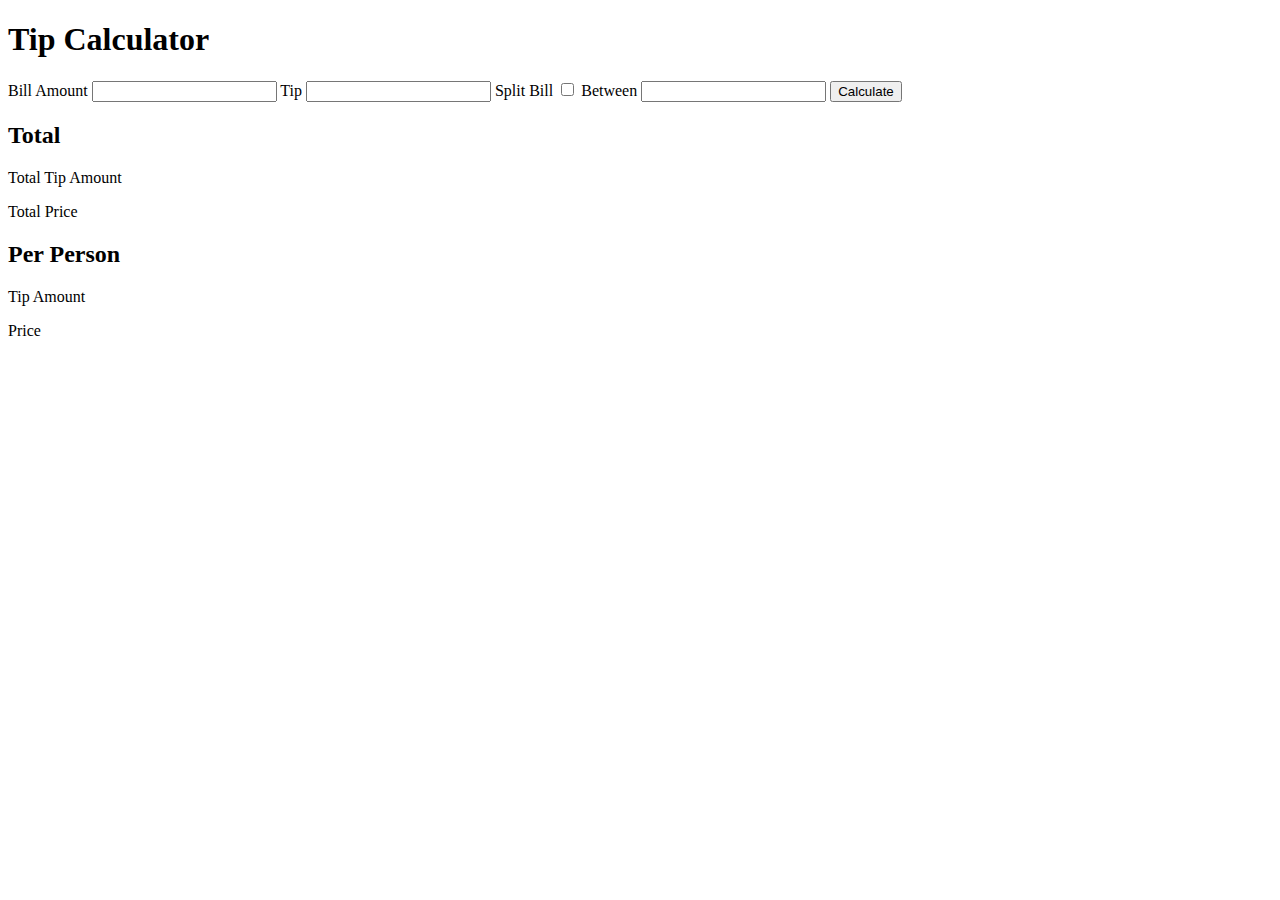
==== index.html @ 8939c7d0 "basic index page" ====
<!DOCTYPE html>
<html>
<head>
	<title>Tip Calculator</title>
</head>
<body>
	<h1>Tip Calculator</h1>

	<form>
		<label for="billAmount">Bill Amount</label>
		<input type="text" name="billAmt" id="billAmount">

		<label for="tipPercent">Tip</label>
		<input type="text" name="tipPercentage" id="tipPercent">

		<label for="splitBox">Split Bill</label>
		<input type="checkbox" name="splitCheckbox" id="splitBox">

		<label for="people">Between</label>
		<input type="text" name="NumPeople" id="people">
		
		<input type="submit" name="submitButton" value="Calculate">
	</form>

	<section id="totalSection">
		<h2>Total</h2>
		<p>Total Tip Amount <span id="totalTip"></span></p>
		<p>Total Price <span id="totalPrice"></span></p>
	</section>

	<section id="perPersonSection">
		<h2>Per Person</h2>
		<p>Tip Amount <span id="splitTip"></span></p>
		<p>Price <span id="splitPrice"></span></p>
	</section>
</body>
</html>
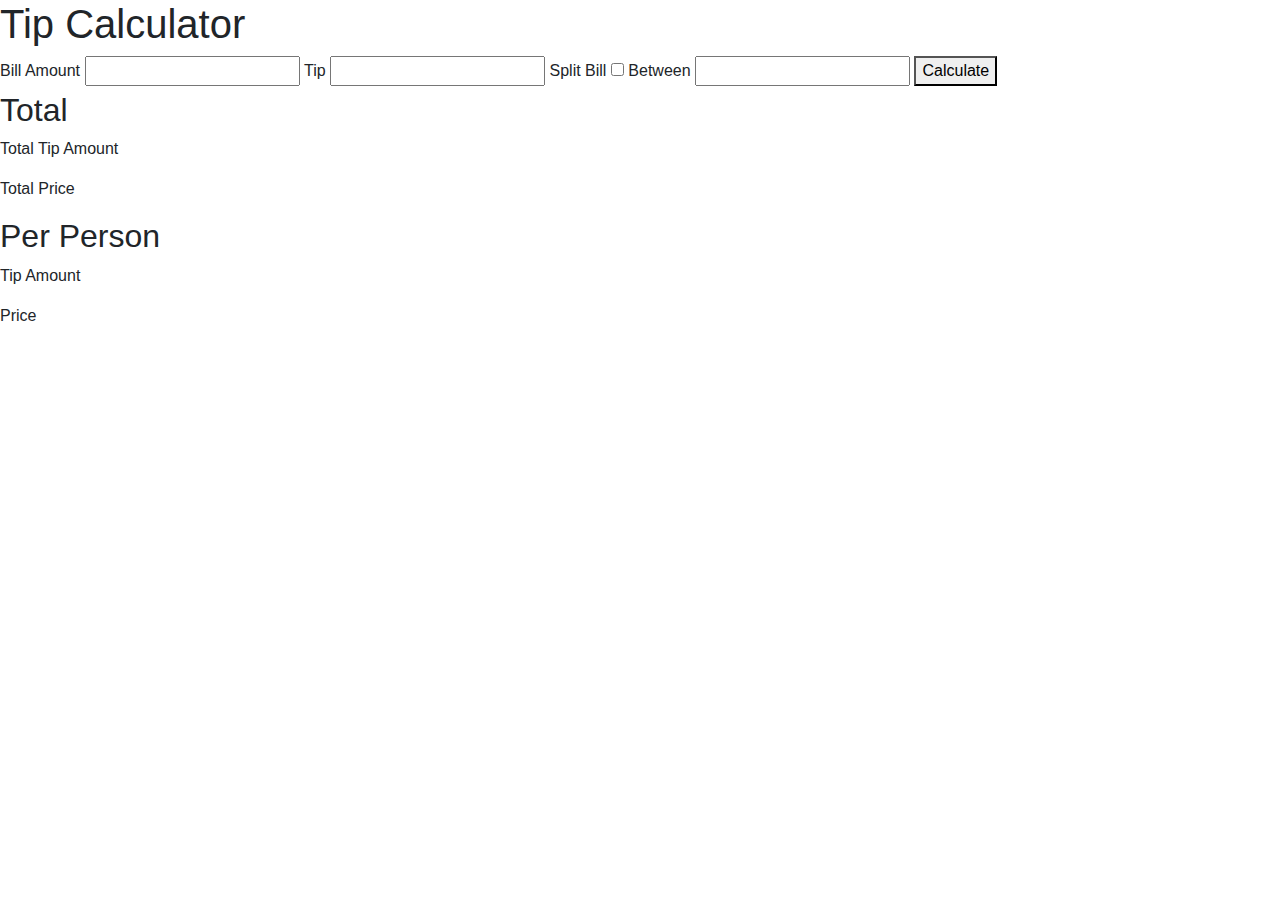
==== commit 5b0a7708: "tip percent logic with isfinite" ====
--- a/index.html
+++ b/index.html
@@ -1,7 +1,14 @@
 <!DOCTYPE html>
 <html>
 <head>
+	<meta charset="utf-8">
+	<!-- Required meta tag for responsiveness -->
+    <meta name="viewport" content="width=device-width, initial-scale=1, shrink-to-fit=no">
 	<title>Tip Calculator</title>
+	<!-- Compiled and minified Bootstrap CSS -->
+    <link rel="stylesheet" href="https://stackpath.bootstrapcdn.com/bootstrap/4.3.1/css/bootstrap.min.css" integrity="sha384-ggOyR0iXCbMQv3Xipma34MD+dH/1fQ784/j6cY/iJTQUOhcWr7x9JvoRxT2MZw1T" crossorigin="anonymous">
+    <!-- style.css CSS file -->
+    <link rel="stylesheet" type="text/css" href="./assets/css/style.css">
 </head>
 <body>
 	<h1>Tip Calculator</h1>
@@ -19,7 +26,7 @@
 		<label for="people">Between</label>
 		<input type="text" name="NumPeople" id="people">
 		
-		<input type="submit" name="submitButton" value="Calculate">
+		<button type="button" id="calculate">Calculate</button>
 	</form>
 
 	<section id="totalSection">
@@ -33,5 +40,22 @@
 		<p>Tip Amount <span id="splitTip"></span></p>
 		<p>Price <span id="splitPrice"></span></p>
 	</section>
+
+	<!-- jQuery first, then Popper.js, then Bootstrap JS -->
+
+	<!-- jQuery CDN -->
+    <script src="https://code.jquery.com/jquery-3.3.1.min.js" integrity="sha256-FgpCb/KJQlLNfOu91ta32o/NMZxltwRo8QtmkMRdAu8=" crossorigin="anonymous"></script>
+    
+    <!-- Popper.js -->
+	<script src="https://cdnjs.cloudflare.com/ajax/libs/popper.js/1.14.7/umd/popper.min.js" integrity="sha384-UO2eT0CpHqdSJQ6hJty5KVphtPhzWj9WO1clHTMGa3JDZwrnQq4sF86dIHNDz0W1" crossorigin="anonymous"></script>
+
+	<!-- Bootstrap JS -->
+	<script src="https://stackpath.bootstrapcdn.com/bootstrap/4.3.1/js/bootstrap.min.js" integrity="sha384-JjSmVgyd0p3pXB1rRibZUAYoIIy6OrQ6VrjIEaFf/nJGzIxFDsf4x0xIM+B07jRM" crossorigin="anonymous"></script>
+
+	<!-- app.js -->
+    <script type="text/javascript" src="assets/javascript/app.js"></script>
+
+    <!-- onload JS code goes here -->
+    <script type="text/javascript"></script>
 </body>
 </html>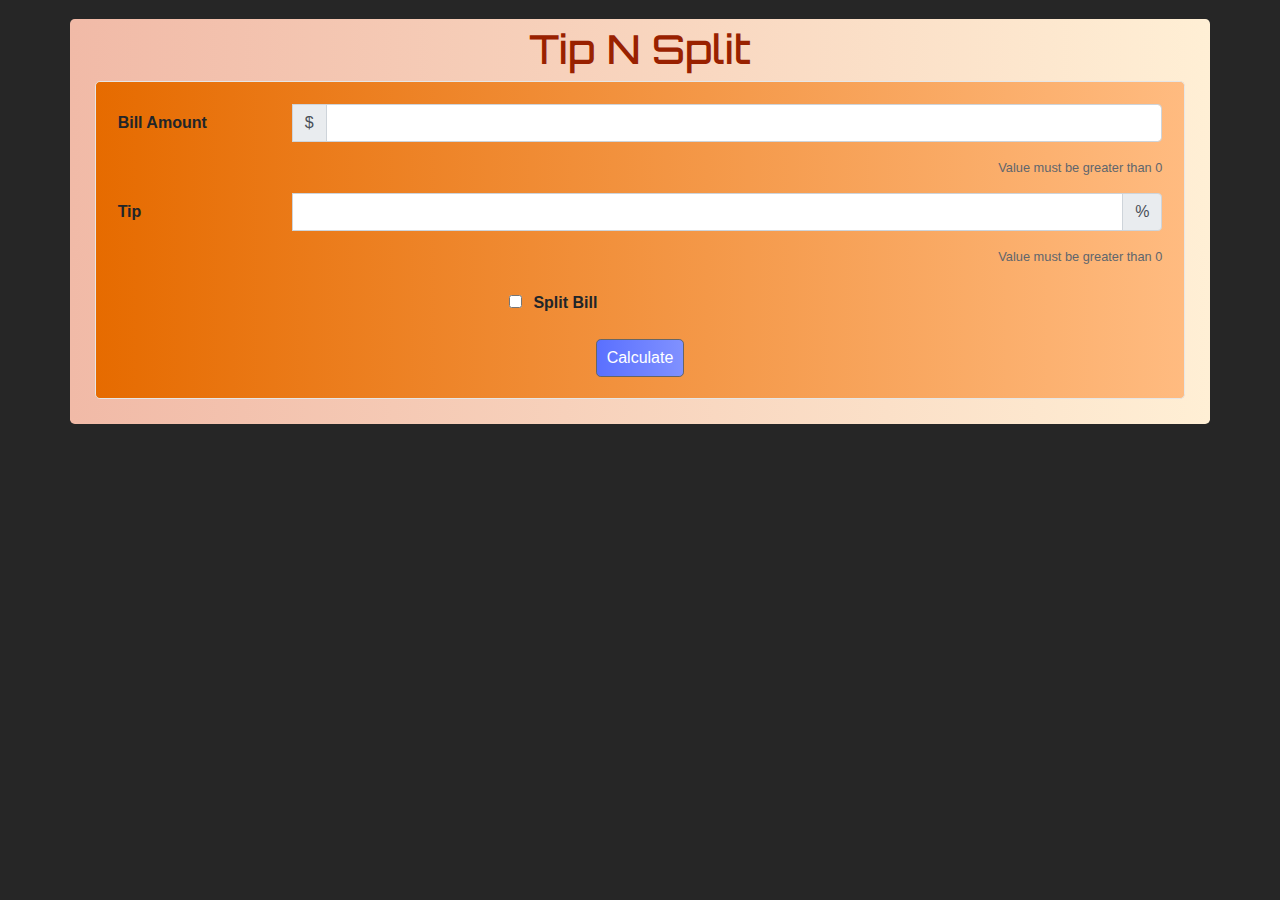
==== commit 82e72dbe: "logic for checkbox checked, colors added" ====
--- a/index.html
+++ b/index.html
@@ -1,45 +1,115 @@
 <!DOCTYPE html>
-<html>
+<html lang="en">
+  <meta charset="utf-8">
+  <!--Let browser know website is optimized for mobile-->
+  <meta name="viewport" content="width=device-width, initial-scale=1.0"/>
 <head>
 	<meta charset="utf-8">
 	<!-- Required meta tag for responsiveness -->
     <meta name="viewport" content="width=device-width, initial-scale=1, shrink-to-fit=no">
-	<title>Tip Calculator</title>
+	<title>Tip N Split</title>
 	<!-- Compiled and minified Bootstrap CSS -->
     <link rel="stylesheet" href="https://stackpath.bootstrapcdn.com/bootstrap/4.3.1/css/bootstrap.min.css" integrity="sha384-ggOyR0iXCbMQv3Xipma34MD+dH/1fQ784/j6cY/iJTQUOhcWr7x9JvoRxT2MZw1T" crossorigin="anonymous">
+    <!-- Google Fonts -->
+    <link href="https://fonts.googleapis.com/css?family=Orbitron:400,500,700,900&display=swap" rel="stylesheet">
     <!-- style.css CSS file -->
     <link rel="stylesheet" type="text/css" href="./assets/css/style.css">
 </head>
 <body>
-	<h1>Tip Calculator</h1>
+	<div class="container rounded-lg">
+		<h1 class="text-center">Tip N Split</h1>
 
-	<form>
-		<label for="billAmount">Bill Amount</label>
-		<input type="text" name="billAmt" id="billAmount">
+		<form class="rounded-lg">
 
-		<label for="tipPercent">Tip</label>
-		<input type="text" name="tipPercentage" id="tipPercent">
+			<div class="form-group">
+				<div class="input-group mb-3 row justify-content-md-center no-gutters">
+					
+					<label for="billAmount" class="col-sm-4 col-md-2 col-form-label font-weight-bold">Bill Amount</label>
 
-		<label for="splitBox">Split Bill</label>
-		<input type="checkbox" name="splitCheckbox" id="splitBox">
+					<div class="input-group-prepend">
+						<span class="input-group-text">$</span>
+					</div>
 
-		<label for="people">Between</label>
-		<input type="text" name="NumPeople" id="people">
+					<input type="number" name="billAmt" id="billAmount" data-placement="top" class="col form-control" min="0" step="0.01">
+
+				</div>
+
+				<small id="billHelpText" class="form-text text-right mt-0">
+				    	Value must be greater than 0
+				</small>
+
+			</div>
+
+			<div class="form-group">
+				<div class="input-group mb-3 row justify-content-md-center no-gutters">
+					
+					<label for="tipPercent" class="col-sm-4 col-md-2 col-form-label font-weight-bold">Tip</label>
+
+					<input type="number" name="tipPercentage" id="tipPercent" data-placement="top" class="col form-control" min="0" step="0.01">
+
+					<div class="input-group-append">
+						<span class="input-group-text">%</span>
+					</div>
+					
+				</div>
+
+				<small id="tipHelpText" class="form-text text-right mt-0">
+				    	Value must be greater than 0
+				</small>
+
+			</div>
 		
-		<button type="button" id="calculate">Calculate</button>
-	</form>
+  			<div class="form-group">
+			   <div class="row justify-content-md-center no-gutters">
+				    <div class="col-sm-3">
+				      <div class="form-check pt-2">
+				        <input class="form-check-input" type="checkbox" name="splitCheckbox" id="splitBox">
+						<label class="form-check-label ml-1 font-weight-bold" for="splitBox">Split Bill</label>
+				      </div>
+				   </div>
 
-	<section id="totalSection">
-		<h2>Total</h2>
-		<p>Total Tip Amount <span id="totalTip"></span></p>
-		<p>Total Price <span id="totalPrice"></span></p>
-	</section>
+				   	<div id="betweenDiv" class="col input-group mb-3" style="display: none;">
+						<label for="people" class="col-sm-4 col-md-2 col-form-label pl-0 mr-2 font-weight-bold">Between</label>
+						<input type="number" name="NumPeople" id="people" class="form-control" min="0" step="1">
+					</div>
+			   </div>
+			   <small id="betweenHelpText" class="form-text text-right mt-0" style="display: none;">
+				    	Value must be a whole number greater than 0
+				</small>
+			</div>
 
-	<section id="perPersonSection">
-		<h2>Per Person</h2>
-		<p>Tip Amount <span id="splitTip"></span></p>
-		<p>Price <span id="splitPrice"></span></p>
-	</section>
+			<div class="text-center mt-4">
+				<button type="submit" id="calculate" class="text-center rounded-lg">Calculate</button>
+			</div>	
+			
+		</form>
+
+		<section id="totalSection" class="rounded-lg" style="display: none;">
+			<h2 class="sub-heading font-italic">Total Bill</h2>
+			<div class="row">
+				<p class="col font-weight-bold">Tip Amount</p>
+				<p id="totalTip" class="col"></p>
+			</div>
+			<div class="row">
+				<p class="col font-weight-bold">Total To Be Paid</p>
+				<p id="totalPrice" class="col"></p>
+			</div>
+		</section>
+
+		<section id="perPersonSection" class="rounded-lg" style="display: none;">
+			<h2 class="sub-heading font-italic">Per Person</h2>
+			<div class="row">
+				<p class="col font-weight-bold">Tip Amount</p>
+				<p id="splitTip" class="col"></p>
+			</div>
+			<div class="row">
+				<p class="col font-weight-bold">Total To Be Paid</p>
+				<p id="splitPrice" class="col"></p>
+			</div>
+		</section>
+
+	</div>
+
 
 	<!-- jQuery first, then Popper.js, then Bootstrap JS -->
 
@@ -56,6 +126,10 @@
     <script type="text/javascript" src="assets/javascript/app.js"></script>
 
     <!-- onload JS code goes here -->
-    <script type="text/javascript"></script>
+    <script type="text/javascript">
+    	$(function () {
+		  $('[data-toggle="tooltip"]').tooltip()
+		})	
+    </script>
 </body>
 </html>--- a/assets/css/style.css
+++ b/assets/css/style.css
@@ -0,0 +1,80 @@
+body {
+  /*background-color: rgb(230,175,127);
+  background-color: rgb(255,126,90);
+  background-color: #333333;*/
+  background-color: #262626;
+  padding: 1.5%;
+}
+.container {
+  margin: auto;
+  /*background-color: rgb(230,175,127);*/
+  /*background-color: rgb(255,126,90);*/
+  background-color: #ffebcc;
+  background-image: linear-gradient(to right, #f1baa7, #ffefd5);
+  padding: 2%;
+  padding-top: 0.5%;
+}
+h1 {
+  
+  font-family: 'Orbitron', sans-serif;
+  color: #992100;
+}
+
+form {
+  background-color: rgb(255,167,90); /*For browsers that do not support gradients*/
+  background-image: linear-gradient(to right, #e66b00 , #ffbb80);
+  padding: 2%;
+  border: solid #e6e6e6 1px;
+}
+
+small {
+  color: #5f666d;
+}
+
+section {
+  background-color: rgb(255,208,90); /*For browsers that do not support gradients*/
+  background-image: linear-gradient(to right, #e6a400 , #ffe299);
+  
+  padding: 2%;
+  padding-bottom: 0.5%;
+  border: solid #e6e6e6 1px;
+}
+
+.sub-heading {
+  color: #334eff;
+}
+
+#totalSection {
+  margin-top: 1%;
+  border-bottom: none;
+}
+
+#billAmount, #tipPercent {
+  padding-left: 12px;
+  padding-right: 12px;
+}
+
+#totalTip, #totalPrice, #splitTip, #splitPrice {
+  font-size: 105%;
+}
+
+#splitBox {
+  cursor: pointer;
+}
+
+button {
+  background-color: rgb(90,112,255); /*For browsers that do not support gradients*/
+  background-image: linear-gradient(to right, rgb(90,112,255), #8091ff); 
+  color: #ffffff;
+  padding-top: 6px;
+  padding-bottom: 6px;
+  padding-left: 10px;
+  padding-right: 10px;
+  border: solid #666666 1px;
+}
+
+button:hover {
+  background-color: #334eff; /*For browsers that do not support gradients*/
+  background-image: linear-gradient(to right, #334eff, #667aff);
+}
+
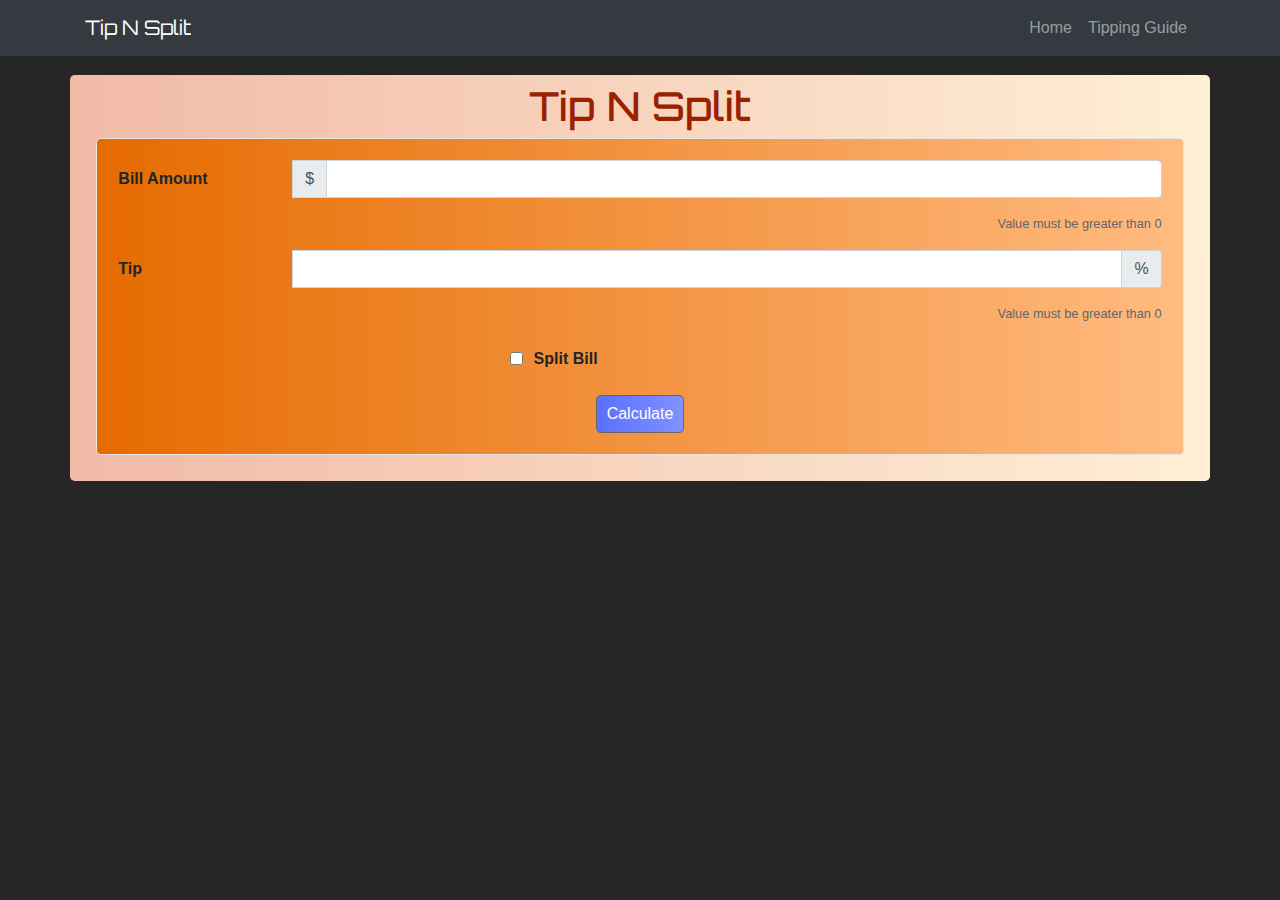
==== commit 48ccc4a6: "scroll logic" ====
--- a/index.html
+++ b/index.html
@@ -16,7 +16,27 @@
     <link rel="stylesheet" type="text/css" href="./assets/css/style.css">
 </head>
 <body>
-	<div class="container rounded-lg">
+	<nav class="navbar navbar-expand-lg navbar-dark bg-dark">
+		<div class="container navContainer">
+		  <a class="navbar-brand navHeading" href="#">Tip N Split</a>
+		  <button class="navbar-toggler" type="button" data-toggle="collapse" data-target="#navbarTogglerDemo02" aria-controls="navbarTogglerDemo02" aria-expanded="false" aria-label="Toggle navigation">
+		    <span class="navbar-toggler-icon"></span>
+		  </button>
+
+		  <div class="collapse navbar-collapse" id="navbarTogglerDemo02">
+		    <ul class="navbar-nav ml-auto mt-2 mt-lg-0">
+		      <li class="nav-item">
+		        <a class="nav-link" href="index.html">Home</a>
+		      </li>
+		      <li class="nav-item">
+		        <a class="nav-link" href="#">Tipping Guide</a>
+		      </li>
+		    </ul>
+		  </div>
+		</div>
+	</nav>
+
+	<div class="container mainDiv rounded-lg">
 		<h1 class="text-center">Tip N Split</h1>
 
 		<form class="rounded-lg">
--- a/assets/css/style.css
+++ b/assets/css/style.css
@@ -3,10 +3,11 @@
   background-color: rgb(255,126,90);
   background-color: #333333;*/
   background-color: #262626;
-  padding: 1.5%;
+  /*padding: 1.5%;*/
 }
-.container {
+.mainDiv {
   margin: auto;
+  margin-top: 1.5%;
   /*background-color: rgb(230,175,127);*/
   /*background-color: rgb(255,126,90);*/
   background-color: #ffebcc;
@@ -18,6 +19,10 @@
   
   font-family: 'Orbitron', sans-serif;
   color: #992100;
+}
+
+.navHeading {
+  font-family: 'Orbitron', sans-serif;
 }
 
 form {
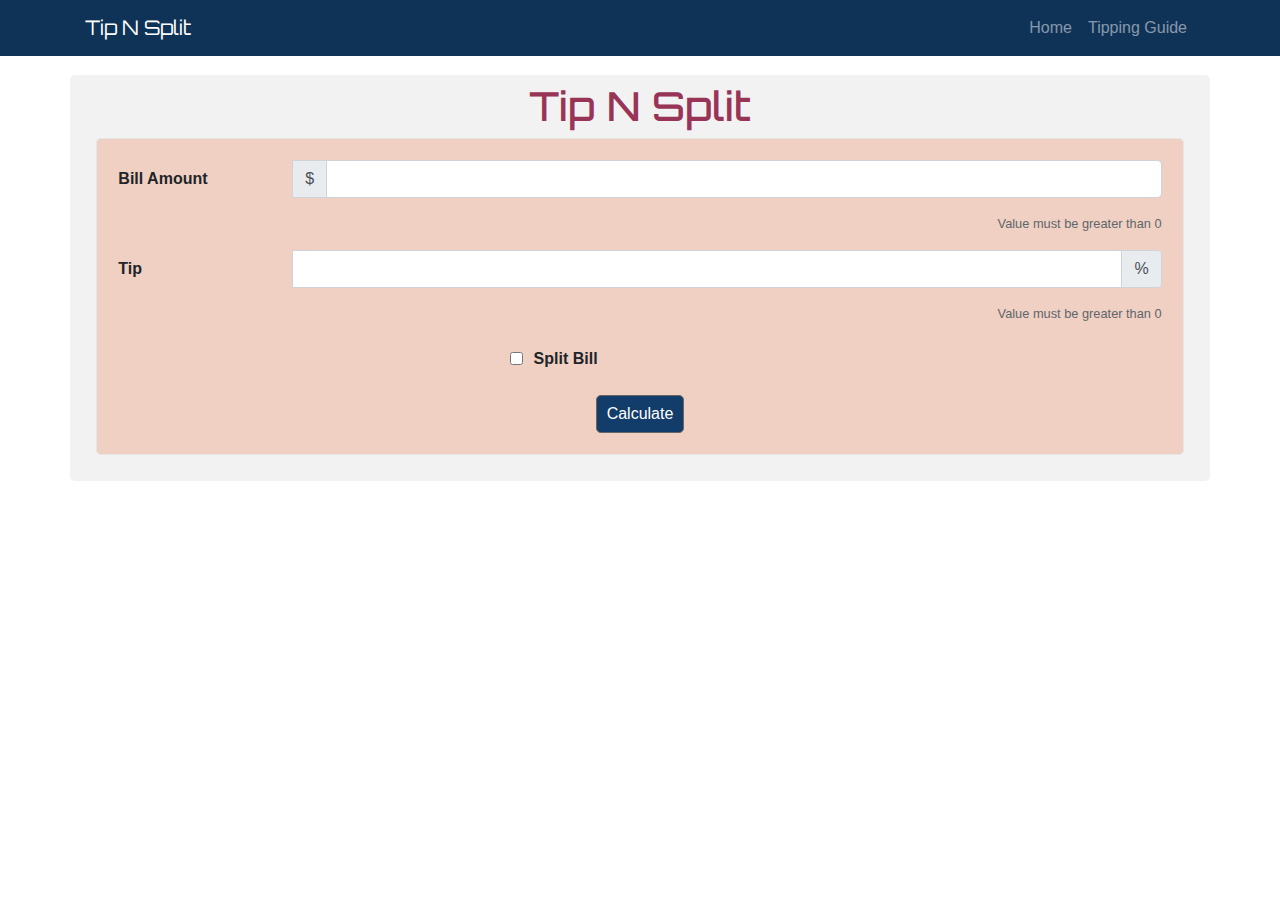
==== commit 6ae3f83c: "color changes" ====
--- a/index.html
+++ b/index.html
@@ -16,7 +16,7 @@
     <link rel="stylesheet" type="text/css" href="./assets/css/style.css">
 </head>
 <body>
-	<nav class="navbar navbar-expand-lg navbar-dark bg-dark">
+	<nav class="navbar navbar-expand-lg navbar-dark navBar">
 		<div class="container navContainer">
 		  <a class="navbar-brand navHeading" href="#">Tip N Split</a>
 		  <button class="navbar-toggler" type="button" data-toggle="collapse" data-target="#navbarTogglerDemo02" aria-controls="navbarTogglerDemo02" aria-expanded="false" aria-label="Toggle navigation">
--- a/assets/css/style.css
+++ b/assets/css/style.css
@@ -2,7 +2,11 @@
   /*background-color: rgb(230,175,127);
   background-color: rgb(255,126,90);
   background-color: #333333;*/
-  background-color: #262626;
+  /*background-color: #262626;
+  background-color: #f5dfd6;
+  background-color: #faefeb;
+  background-color: #e7e4e5;
+  background-color: #f3f2f2;*/
   /*padding: 1.5%;*/
 }
 .mainDiv {
@@ -10,8 +14,10 @@
   margin-top: 1.5%;
   /*background-color: rgb(230,175,127);*/
   /*background-color: rgb(255,126,90);*/
-  background-color: #ffebcc;
-  background-image: linear-gradient(to right, #f1baa7, #ffefd5);
+  /*background-color: #ffebcc;*/
+  /*background-image: linear-gradient(to right, #f1baa7, #ffefd5);*/
+  /*background-color: #BAB2B5;*/
+  background-color: #f3f2f2;
   padding: 2%;
   padding-top: 0.5%;
 }
@@ -19,15 +25,21 @@
   
   font-family: 'Orbitron', sans-serif;
   color: #992100;
+  color: #983455;
 }
 
 .navHeading {
   font-family: 'Orbitron', sans-serif;
 }
 
+.navBar {
+  background-color: #0f3257;
+}
+
 form {
   background-color: rgb(255,167,90); /*For browsers that do not support gradients*/
-  background-image: linear-gradient(to right, #e66b00 , #ffbb80);
+  /*background-image: linear-gradient(to right, #e66b00 , #ffbb80);*/
+  background-color: #f0d0c2;
   padding: 2%;
   border: solid #e6e6e6 1px;
 }
@@ -38,7 +50,9 @@
 
 section {
   background-color: rgb(255,208,90); /*For browsers that do not support gradients*/
-  background-image: linear-gradient(to right, #e6a400 , #ffe299);
+  /*background-image: linear-gradient(to right, #e6a400 , #ffe299);*/
+  background-color: #EEE2Dc;
+  background-color: #dec6ba;
   
   padding: 2%;
   padding-bottom: 0.5%;
@@ -47,6 +61,7 @@
 
 .sub-heading {
   color: #334eff;
+  color: #cb6788;
 }
 
 #totalSection {
@@ -69,7 +84,8 @@
 
 button {
   background-color: rgb(90,112,255); /*For browsers that do not support gradients*/
-  background-image: linear-gradient(to right, rgb(90,112,255), #8091ff); 
+  /*background-image: linear-gradient(to right, rgb(90,112,255), #8091ff); */
+  background-color: #123c69;
   color: #ffffff;
   padding-top: 6px;
   padding-bottom: 6px;
@@ -80,6 +96,7 @@
 
 button:hover {
   background-color: #334eff; /*For browsers that do not support gradients*/
-  background-image: linear-gradient(to right, #334eff, #667aff);
+  /*background-image: linear-gradient(to right, #334eff, #667aff);*/
+  background-color: #1a5799;
 }
 
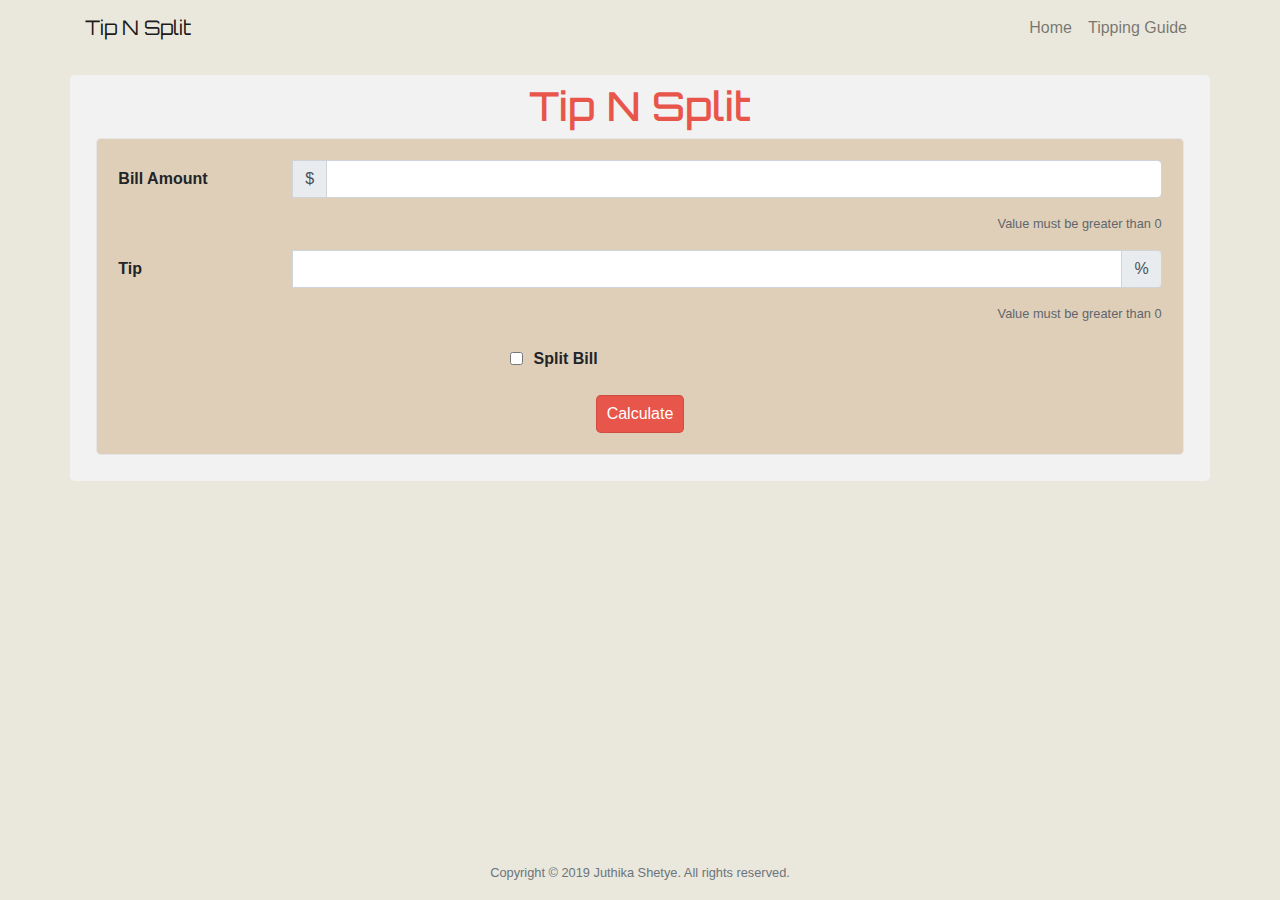
==== commit d92ec5e4: "added guide.html, footer" ====
--- a/index.html
+++ b/index.html
@@ -1,5 +1,5 @@
 <!DOCTYPE html>
-<html lang="en">
+<html lang="en" class="h-100">
   <meta charset="utf-8">
   <!--Let browser know website is optimized for mobile-->
   <meta name="viewport" content="width=device-width, initial-scale=1.0"/>
@@ -15,8 +15,8 @@
     <!-- style.css CSS file -->
     <link rel="stylesheet" type="text/css" href="./assets/css/style.css">
 </head>
-<body>
-	<nav class="navbar navbar-expand-lg navbar-dark navBar">
+<body class="d-flex flex-column h-100">
+	<nav class="navbar navbar-expand-lg navbar-light navBar">
 		<div class="container navContainer">
 		  <a class="navbar-brand navHeading" href="#">Tip N Split</a>
 		  <button class="navbar-toggler" type="button" data-toggle="collapse" data-target="#navbarTogglerDemo02" aria-controls="navbarTogglerDemo02" aria-expanded="false" aria-label="Toggle navigation">
@@ -29,14 +29,14 @@
 		        <a class="nav-link" href="index.html">Home</a>
 		      </li>
 		      <li class="nav-item">
-		        <a class="nav-link" href="#">Tipping Guide</a>
+		        <a class="nav-link" href="guide.html">Tipping Guide</a>
 		      </li>
 		    </ul>
 		  </div>
 		</div>
 	</nav>
 
-	<div class="container mainDiv rounded-lg">
+	<div class="container mainDiv rounded-lg flex-shrink-0">
 		<h1 class="text-center">Tip N Split</h1>
 
 		<form class="rounded-lg">
@@ -84,7 +84,7 @@
 				    <div class="col-sm-3">
 				      <div class="form-check pt-2">
 				        <input class="form-check-input" type="checkbox" name="splitCheckbox" id="splitBox">
-						<label class="form-check-label ml-1 font-weight-bold" for="splitBox">Split Bill</label>
+						<label class="form-check-label ml-1 font-weight-bold splitBoxLabel" for="splitBox">Split Bill</label>
 				      </div>
 				   </div>
 
@@ -130,6 +130,12 @@
 
 	</div>
 
+	<footer class="footer mt-auto py-3 text-center">
+  		<div class="container">
+    		<small class="text-muted text-center">Copyright &copy; 2019 Juthika Shetye. All rights reserved.</small>
+  		</div>
+	</footer>
+
 
 	<!-- jQuery first, then Popper.js, then Bootstrap JS -->
 
--- a/assets/css/style.css
+++ b/assets/css/style.css
@@ -7,6 +7,7 @@
   background-color: #faefeb;
   background-color: #e7e4e5;
   background-color: #f3f2f2;*/
+  background-color: #eae7dc;
   /*padding: 1.5%;*/
 }
 .mainDiv {
@@ -20,12 +21,15 @@
   background-color: #f3f2f2;
   padding: 2%;
   padding-top: 0.5%;
+  /*min-height: calc(100vh - 70px);*/
 }
+
 h1 {
   
   font-family: 'Orbitron', sans-serif;
   color: #992100;
   color: #983455;
+  color: #e8554a;
 }
 
 .navHeading {
@@ -34,12 +38,15 @@
 
 .navBar {
   background-color: #0f3257;
+  background-color: #e8554a;
+  background-color: #eae7dc;
 }
 
 form {
   background-color: rgb(255,167,90); /*For browsers that do not support gradients*/
   /*background-image: linear-gradient(to right, #e66b00 , #ffbb80);*/
   background-color: #f0d0c2;
+  background-color: #e0cfb8;
   padding: 2%;
   border: solid #e6e6e6 1px;
 }
@@ -53,7 +60,7 @@
   /*background-image: linear-gradient(to right, #e6a400 , #ffe299);*/
   background-color: #EEE2Dc;
   background-color: #dec6ba;
-  
+  background-color: #e8dbc9;
   padding: 2%;
   padding-bottom: 0.5%;
   border: solid #e6e6e6 1px;
@@ -62,6 +69,7 @@
 .sub-heading {
   color: #334eff;
   color: #cb6788;
+  color: #ea6a61;
 }
 
 #totalSection {
@@ -78,25 +86,31 @@
   font-size: 105%;
 }
 
-#splitBox {
+#splitBox, .splitBoxLabel {
   cursor: pointer;
 }
 
-button {
+#calculate {
   background-color: rgb(90,112,255); /*For browsers that do not support gradients*/
   /*background-image: linear-gradient(to right, rgb(90,112,255), #8091ff); */
   background-color: #123c69;
+  background-color: #e8554a;
   color: #ffffff;
   padding-top: 6px;
   padding-bottom: 6px;
   padding-left: 10px;
   padding-right: 10px;
-  border: solid #666666 1px;
+  border: solid rgba(0,0,0,.1) 1px;
 }
 
-button:hover {
+#calculate:hover {
   background-color: #334eff; /*For browsers that do not support gradients*/
   /*background-image: linear-gradient(to right, #334eff, #667aff);*/
   background-color: #1a5799;
+  background-color: #ea6a61;
 }
 
+.navBar a:hover {
+  text-decoration: underline;
+}
+
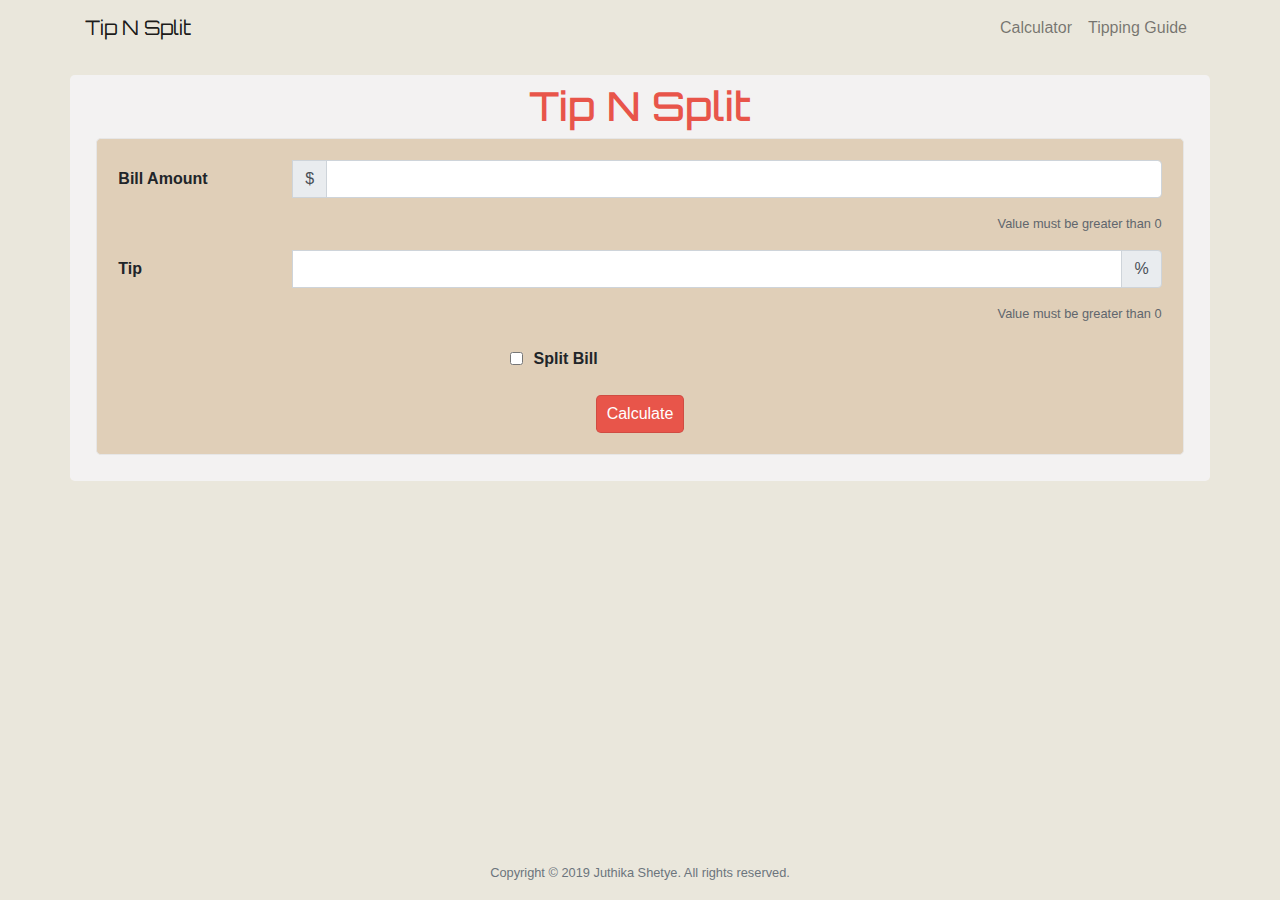
==== commit 3a392425: "added modal,cleaned code" ====
--- a/index.html
+++ b/index.html
@@ -18,7 +18,7 @@
 <body class="d-flex flex-column h-100">
 	<nav class="navbar navbar-expand-lg navbar-light navBar">
 		<div class="container navContainer">
-		  <a class="navbar-brand navHeading" href="#">Tip N Split</a>
+		  <a class="navbar-brand navHeading" href="#" title="About Tip N Split" data-toggle="modal" data-target="#modalScrollable">Tip N Split</a>
 		  <button class="navbar-toggler" type="button" data-toggle="collapse" data-target="#navbarTogglerDemo02" aria-controls="navbarTogglerDemo02" aria-expanded="false" aria-label="Toggle navigation">
 		    <span class="navbar-toggler-icon"></span>
 		  </button>
@@ -26,15 +26,38 @@
 		  <div class="collapse navbar-collapse" id="navbarTogglerDemo02">
 		    <ul class="navbar-nav ml-auto mt-2 mt-lg-0">
 		      <li class="nav-item">
-		        <a class="nav-link" href="index.html">Home</a>
+		        <a class="nav-link" href="index.html" title="Tip Calculator">Calculator</a>
 		      </li>
 		      <li class="nav-item">
-		        <a class="nav-link" href="guide.html">Tipping Guide</a>
+		        <a class="nav-link" href="guide.html" title="General guidelines for tipping">Tipping Guide</a>
 		      </li>
 		    </ul>
 		  </div>
 		</div>
 	</nav>
+
+	<!-- Modal -->
+	<div class="modal fade" id="modalScrollable" tabindex="-1" role="dialog" aria-labelledby="modalScrollableTitle" aria-hidden="true">
+	  <div class="modal-dialog modal-dialog-scrollable" role="document">
+	    <div class="modal-content">
+	      <div class="modal-header">
+	        <h5 class="modal-title modalHeading" id="modalScrollableTitle">Tip N Split</h5>
+	        <button type="button" class="close" data-dismiss="modal" aria-label="Close">
+	          <span aria-hidden="true">&times;</span>
+	        </button>
+	      </div>
+	      <div class="modal-body modalBody">
+	        <p>Tip N Split is a useful app for anyone who goes out to a restaurant, bar, or any place where you are supposed to tip.</p>
+	        <p>Quickly calculate the tip amount for your bill. Includes a feature to split the cost between any number of people so you know exactly how much you and your friends should tip, every time.</p>
+	        <p>And if you ever have a problem figuring out how much to tip, then this app also gives you some helpful 'tips' on tips.</p>
+	        <small style="font-size: 14px; color: #444444;">Developed by <a href="https://juthikashetye.github.io/Updated-Portfolio-Page/" target="_blank" title="Visit Juthika's Portfolio" style="color: inherit;">Juthika Shetye</a></small><br>
+	      </div>
+	      <div class="modal-footer">
+	        <button type="button" class="btn btn-secondary" data-dismiss="modal">Close</button>
+	      </div>
+	    </div>
+	  </div>
+	</div>
 
 	<div class="container mainDiv rounded-lg flex-shrink-0">
 		<h1 class="text-center">Tip N Split</h1>
@@ -50,7 +73,7 @@
 						<span class="input-group-text">$</span>
 					</div>
 
-					<input type="number" name="billAmt" id="billAmount" data-placement="top" class="col form-control" min="0" step="0.01">
+					<input type="number" name="billAmt" id="billAmount" class="col form-control" min="0" step="0.01">
 
 				</div>
 
@@ -65,7 +88,7 @@
 					
 					<label for="tipPercent" class="col-sm-4 col-md-2 col-form-label font-weight-bold">Tip</label>
 
-					<input type="number" name="tipPercentage" id="tipPercent" data-placement="top" class="col form-control" min="0" step="0.01">
+					<input type="number" name="tipPercentage" id="tipPercent" class="col form-control" min="0" step="0.01">
 
 					<div class="input-group-append">
 						<span class="input-group-text">%</span>
@@ -90,7 +113,7 @@
 
 				   	<div id="betweenDiv" class="col input-group mb-3" style="display: none;">
 						<label for="people" class="col-sm-4 col-md-2 col-form-label pl-0 mr-2 font-weight-bold">Between</label>
-						<input type="number" name="NumPeople" id="people" class="form-control" min="0" step="1">
+						<input type="number" name="NumPeople" id="people" class="form-control" min="1" step="1">
 					</div>
 			   </div>
 			   <small id="betweenHelpText" class="form-text text-right mt-0" style="display: none;">
@@ -105,7 +128,7 @@
 		</form>
 
 		<section id="totalSection" class="rounded-lg" style="display: none;">
-			<h2 class="sub-heading font-italic">Total Bill</h2>
+			<h3 class="sub-heading font-italic">Total Bill</h3>
 			<div class="row">
 				<p class="col font-weight-bold">Tip Amount</p>
 				<p id="totalTip" class="col"></p>
@@ -117,7 +140,7 @@
 		</section>
 
 		<section id="perPersonSection" class="rounded-lg" style="display: none;">
-			<h2 class="sub-heading font-italic">Per Person</h2>
+			<h3 class="sub-heading font-italic">Per Person</h3>
 			<div class="row">
 				<p class="col font-weight-bold">Tip Amount</p>
 				<p id="splitTip" class="col"></p>
@@ -132,7 +155,7 @@
 
 	<footer class="footer mt-auto py-3 text-center">
   		<div class="container">
-    		<small class="text-muted text-center">Copyright &copy; 2019 Juthika Shetye. All rights reserved.</small>
+    		<small class="text-muted text-center">Copyright &copy; 2019 <a href="https://juthikashetye.github.io/Updated-Portfolio-Page/" target="_blank" title="Visit Juthika's Portfolio" style="color: inherit;">Juthika Shetye</a>. All rights reserved.</small>
   		</div>
 	</footer>
 
@@ -153,8 +176,8 @@
 
     <!-- onload JS code goes here -->
     <script type="text/javascript">
-    	$(function () {
-		  $('[data-toggle="tooltip"]').tooltip()
+    	$('#myModal').on('shown.bs.modal', function () {
+  			$('#myInput').trigger('focus')
 		})	
     </script>
 </body>
--- a/assets/css/style.css
+++ b/assets/css/style.css
@@ -1,34 +1,16 @@
 body {
-  /*background-color: rgb(230,175,127);
-  background-color: rgb(255,126,90);
-  background-color: #333333;*/
-  /*background-color: #262626;
-  background-color: #f5dfd6;
-  background-color: #faefeb;
-  background-color: #e7e4e5;
-  background-color: #f3f2f2;*/
   background-color: #eae7dc;
-  /*padding: 1.5%;*/
 }
 .mainDiv {
   margin: auto;
   margin-top: 1.5%;
-  /*background-color: rgb(230,175,127);*/
-  /*background-color: rgb(255,126,90);*/
-  /*background-color: #ffebcc;*/
-  /*background-image: linear-gradient(to right, #f1baa7, #ffefd5);*/
-  /*background-color: #BAB2B5;*/
   background-color: #f3f2f2;
   padding: 2%;
   padding-top: 0.5%;
-  /*min-height: calc(100vh - 70px);*/
 }
 
-h1 {
-  
+h1, .modalHeading {
   font-family: 'Orbitron', sans-serif;
-  color: #992100;
-  color: #983455;
   color: #e8554a;
 }
 
@@ -37,15 +19,14 @@
 }
 
 .navBar {
-  background-color: #0f3257;
-  background-color: #e8554a;
+  background-color: #eae7dc;
+}
+
+.modalBody {
   background-color: #eae7dc;
 }
 
 form {
-  background-color: rgb(255,167,90); /*For browsers that do not support gradients*/
-  /*background-image: linear-gradient(to right, #e66b00 , #ffbb80);*/
-  background-color: #f0d0c2;
   background-color: #e0cfb8;
   padding: 2%;
   border: solid #e6e6e6 1px;
@@ -56,10 +37,6 @@
 }
 
 section {
-  background-color: rgb(255,208,90); /*For browsers that do not support gradients*/
-  /*background-image: linear-gradient(to right, #e6a400 , #ffe299);*/
-  background-color: #EEE2Dc;
-  background-color: #dec6ba;
   background-color: #e8dbc9;
   padding: 2%;
   padding-bottom: 0.5%;
@@ -67,8 +44,6 @@
 }
 
 .sub-heading {
-  color: #334eff;
-  color: #cb6788;
   color: #ea6a61;
 }
 
@@ -91,21 +66,13 @@
 }
 
 #calculate {
-  background-color: rgb(90,112,255); /*For browsers that do not support gradients*/
-  /*background-image: linear-gradient(to right, rgb(90,112,255), #8091ff); */
-  background-color: #123c69;
   background-color: #e8554a;
   color: #ffffff;
-  padding-top: 6px;
-  padding-bottom: 6px;
-  padding-left: 10px;
-  padding-right: 10px;
+  padding: 6px 10px 6px 10px;
   border: solid rgba(0,0,0,.1) 1px;
 }
 
 #calculate:hover {
-  background-color: #334eff; /*For browsers that do not support gradients*/
-  /*background-image: linear-gradient(to right, #334eff, #667aff);*/
   background-color: #1a5799;
   background-color: #ea6a61;
 }
@@ -114,3 +81,76 @@
   text-decoration: underline;
 }
 
+#guideLinks {
+  background-color: #e0cfb8;
+}
+
+#guideLinks li {
+  list-style-type: circle;
+}
+
+#guideLinks a, .credits a {
+  text-decoration: none;
+}
+
+#tipMap {
+    width: 100%;
+    display: block;
+    margin: auto;
+    margin-top: 1%;
+}
+
+#tipInfo {
+    width: 70%;
+    display: block;
+    margin: auto;
+}
+
+.credits {
+  font-size: 10px;
+  margin-bottom: 1%;
+}
+
+@media screen and (min-width: 600px) {
+  
+  #tipMap {
+    width: 100%;
+  }
+
+  #tipInfo {
+    width: 80%;
+  }
+  
+}
+
+@media screen and (max-width: 640px) {
+  #tipMap {
+    width: 100%;
+  }
+
+  #tipInfo {
+    width: 80%;
+  }
+}
+
+@media screen and (min-width: 760px) {
+  #tipMap {
+    width: 90%;
+  }
+
+  #tipInfo {
+    width: 70%;
+  }
+  
+}
+
+@media screen and (min-width: 980px) {
+  #tipMap {
+    width: 60%;
+  }
+
+  #tipInfo {
+    width: 40%;
+  }
+  
+}